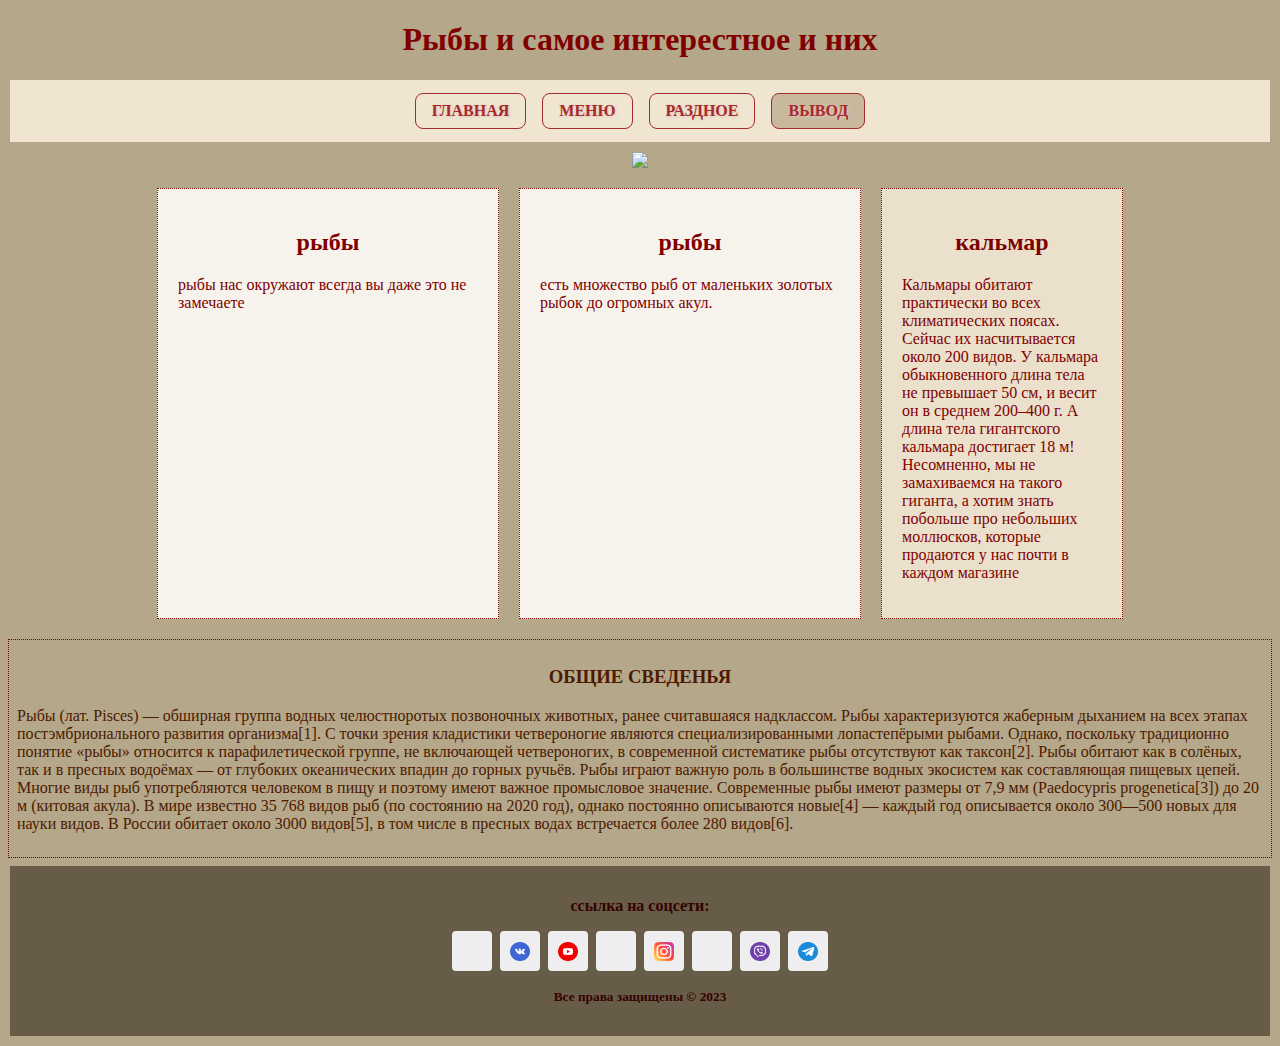
==== vivod.html @ c87a457d "Add files via upload" ====
﻿<!DOCTYPE html>
<html lang="en">
  <head>
    <meta charset="UTF-8" />
    <meta http-equiv="X-UA-Compatible" content="IE=edge" />
    <meta name="viewport" content="width=device-width, initial-scale=1.0" />
    <title>Всё обо мне</title>
    <link rel="stylesheet" href="style.css" />
  </head>
  <body>

    <header>
		<h1>Рыбы и самое интерестное и них</h1>
      <nav>
          <ul>
              <li><a href="index.html">Главная</a></li>
              <li><a href="bluda.html">меню</a></li>
              <li><a href="other.html">раздное</a></li>
              <li class="selected"><a href="">вывод</a></li>
          </ul>
      </nav>
    </header>
<div class="photo">
  <img src="hhh.jpd"/>
</div>
    <main> 

      <div id="container">

      <section>
        <h2>рыбы</h2>
     <p>  рыбы нас окружают всегда вы даже это не замечаете </p>    </section>

      <section>
         <h2>рыбы</h2>
         <p>есть множество рыб от маленьких золотых рыбок до огромных акул.</p>
      </section>
      <article>
         <h2>кальмар</h2>
         <p>Кальмары обитают практически во всех климатических поясах. Сейчас их насчитывается около 200 видов. У кальмара обыкновенного длина тела не превышает 50 см, и весит он в среднем 200–400 г. А длина тела гигантского кальмара достигает 18 м! 
          Несомненно, мы не замахиваемся на такого гиганта, а хотим знать побольше про небольших моллюсков, которые продаются у нас почти в каждом магазине </p>
      </article>
      
      </div>
    </main>

    <aside>
       <h3>ОБЩИЕ СВЕДЕНЬЯ</h3>
      <p>Рыбы (лат. Pisces) — обширная группа водных челюстноротых позвоночных животных, ранее считавшаяся надклассом. Рыбы характеризуются жаберным дыханием на всех этапах постэмбрионального развития организма[1]. С точки зрения кладистики четвероногие являются специализированными лопастепёрыми рыбами. Однако, поскольку традиционно понятие «рыбы» относится к парафилетической группе, не включающей четвероногих, в современной систематике рыбы отсутствуют как таксон[2].

        Рыбы обитают как в солёных, так и в пресных водоёмах — от глубоких океанических впадин до горных ручьёв. Рыбы играют важную роль в большинстве водных экосистем как составляющая пищевых цепей. Многие виды рыб употребляются человеком в пищу и поэтому имеют важное промысловое значение.
        
        Современные рыбы имеют размеры от 7,9 мм (Paedocypris progenetica[3]) до 20 м (китовая акула).
        
        В мире известно 35 768 видов рыб (по состоянию на 2020 год), однако постоянно описываются новые[4] — каждый год описывается около 300—500 новых для науки видов. В России обитает около 3000 видов[5], в том числе в пресных водах встречается более 280 видов[6].</p>
  </aside>
 
  <footer>
      <div class="info-section">
        <p>ссылка на соцсети:</p>
        <ul class="social-icons">
        <li><a class="social-icon-fb" href="https://www.facebook.com/" title="фейсбук"> </a></li>
        <li><a class="social-icon-vk" href="https://vk.com" title="вконтакте"> </a></li>
        <li><a class="social-icon-ytb" href="https://www.youtube.com" title="ютуб"> </a></li>
        <li><a class="social-icon-ok" href="https://ok.ru" title= "одноклассники"> </a></li>
        <li><a class="social-icon-inst" href="https://www.instagram.com/" title="интстаграмм"> </a></li>
        <li><a class="social-icon-tik" href="https://www.tiktok.com" title="тик-ток"> </a></li>
        <li><a class="social-icon-vib" href="https://www.tiktok.com" title="вайбер"> </a></li>
        <li><a class="social-icon-tel" href="https://www.tiktok.com" title="телеграм"> </a></li>
        </ul>
      </div>

      <p><small>Все права защищены &copy; 2023 </small></p>

    </footer>
  </body>
</html>
---- style.css ----
html {
  box-sizing: border-box;
}

body {
  background-color: #b5a789;
  font-family: Georgia, "Times New Roman", Times, serif;
  margin: 0px;
  color: Maroon;
}


section {
  background: #F6F3ED;
  margin: 10px;
  padding: 20px;
  border: 1px dotted maroon;
  width: 300px;
}

article {
  background: #eae0cc;
  margin: 10px;
  padding: 20px;
  border: 1px dotted maroon;
  width: 200px;
}

#container {

  display: flex;
  flex-flow: row wrap;
  align-items: stretch;
  justify-content: center;
}

main {
  margin: 10px;
}
aside {
  padding: .5rem;
  margin: .5rem;
  border: 1px dotted maroon;
  color: #4c1a00;
}
h1, h2, h3{
  text-align: center;
}
nav {
  background-color: #efe5d0;
  margin: 10px 10px 0px 10px;
}
nav ul {
  margin: 0px;
  list-style-type: none;
  padding: 5px 0px 5px 0px;
  display: flex;
  justify-content: center;
}
nav ul li {
  display: block;
  border:1px solid brown;
  border-radius: .5em;
  padding: .5em 1em;
  margin: .5em;
  font-weight: bold;
  text-shadow: 1px 1px 3px #e2c2c2;
  text-transform: uppercase;
}
li.selected {
  background-color: #c8b99c;
}
a:link,
a:visited {
  color: brown;
  text-decoration: none;
}
a:focus,
a:hover,
a:active {
  color: darksalmon;
  text-decoration: none;
}
footer { 
  background-color: #675c47; 
  text-align:       center; 
  padding:          15px; 
  margin: 0px 10px 10px 10px; 
  font-weight: bold; 
  color: #350202; 
}
.social-icons { 
  display: flex; 
  justify-content: center; 
  list-style: none; 
  margin-top: 1rem; 
  margin-bottom: 1rem; 
  padding-left: 0; 
} 

.social-icons > li { 
  margin-left: 0.25rem; 
  margin-right: 0.25rem; 
} 

.social-icons a { 
  position: relative; 
  background-color: #eee; 
  display: block; 
  user-select: none; 
  transition: background-color .3s ease-in-out; 
  width: 2.5rem; 
  height: 2.5rem; 
  border-radius: .25rem; 
} 

.social-icons a:hover { 
  background-color: #e0e0e0; 
} 

.social-icons a::before { 
  content: ""; 
  position: absolute; 
  width: 1.2rem; 
  height: 1.2rem; 
  left: .65rem; 
  top: .65rem; 
  background: transparent no-repeat center center; 
  background-size: 100% 100%; 
}
.social-icons    .social-icon-inst::before { 
  background-image: url("images/icon-instagram.png");
}
.social-icons    .social-icon-tel::before { 
  background-image: url("images/icon-telegram.png");
}
.social-icons    .social-icon-vib::before { 
  background-image: url("images/icon-viber.png");
}
.social-icons    .social-icon-vk::before { 
  background-image: url("images/icon-vkontakte.png");
}
.social-icons    .social-icon-ytb::before { 
  background-image: url("images/icon-youtube.png");
}
.photo {
  display: flex;
  justify-content: center;
  margin: 10px;
}
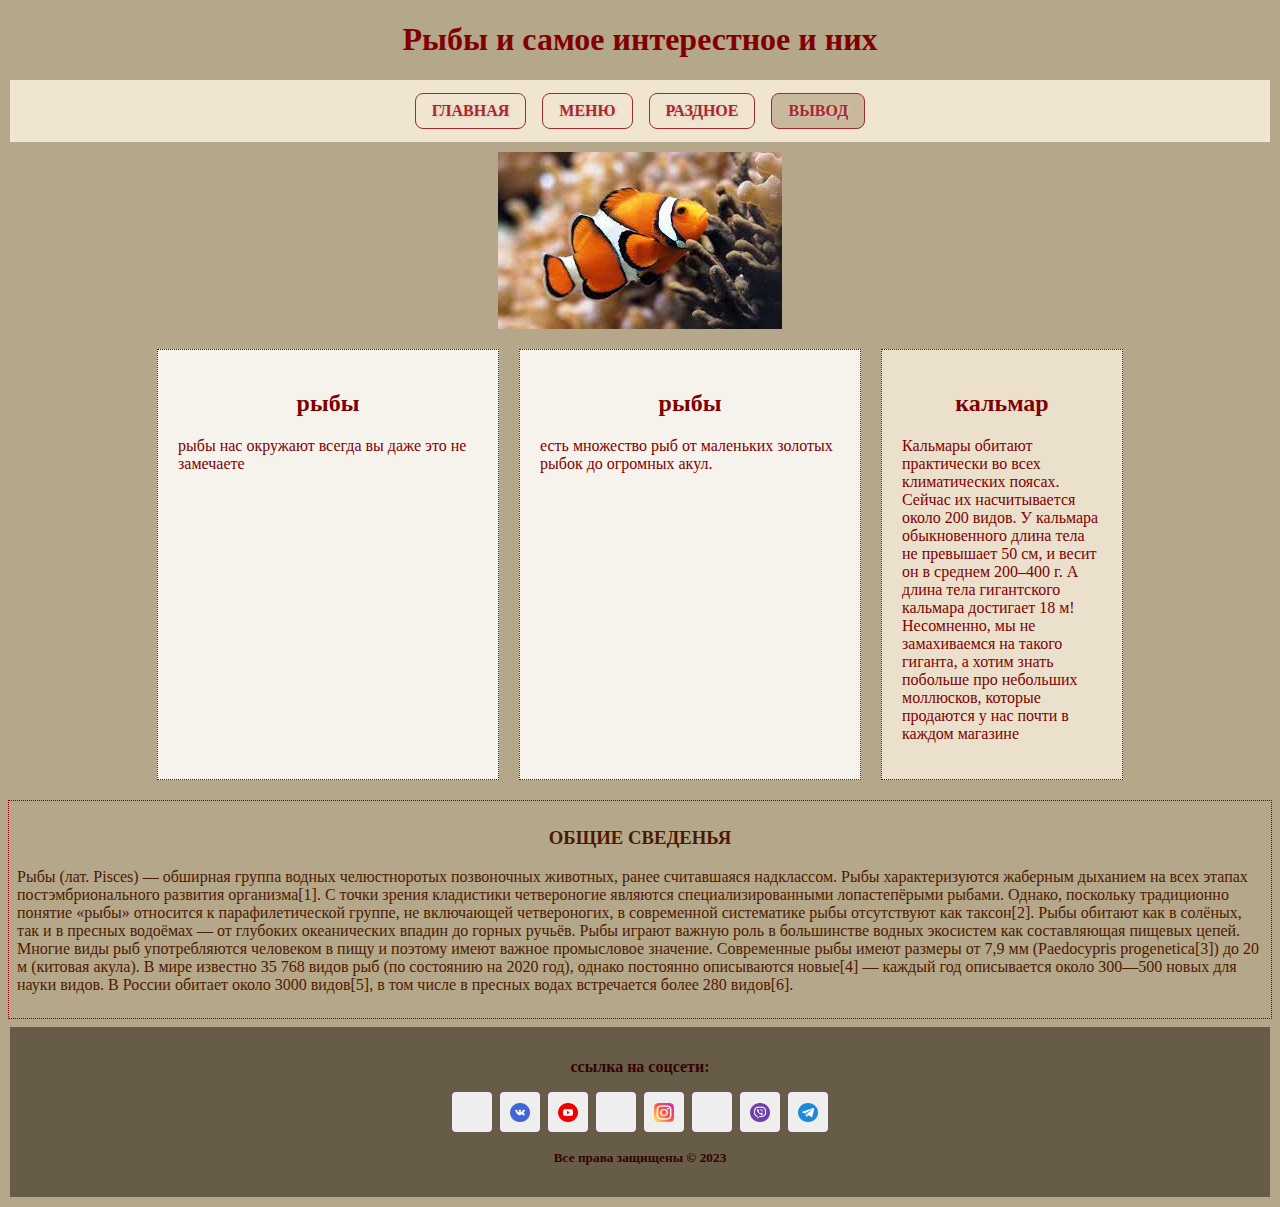
==== commit 62a7ee88: "Update vivod.html" ====
--- a/vivod.html
+++ b/vivod.html
@@ -21,7 +21,7 @@
       </nav>
     </header>
 <div class="photo">
-  <img src="hhh.jpd"/>
+  <img src="images/hhh.jpg"/>
 </div>
     <main> 
 
